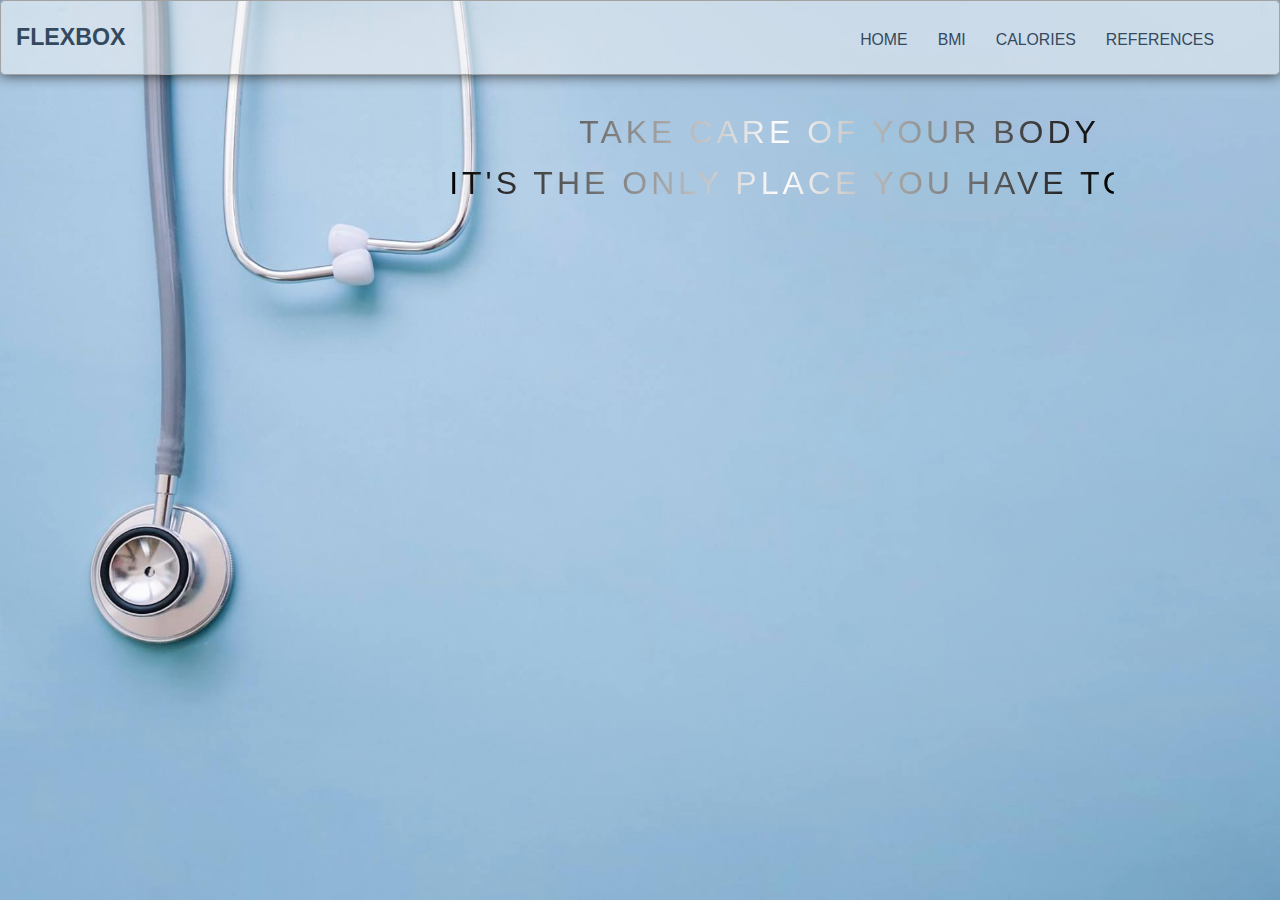
==== index.html @ e9813dfd "test" ====
<!DOCTYPE html>
<html lang="en">
<head>
    <meta charset="UTF-8">
    <meta http-equiv="X-UA-Compatible" content="IE=edge">
    <meta name="viewport" content="width=device-width, initial-scale=1.0">
    <link rel="stylesheet" href="index.css">
    <title>BMI </title>
</head>
<body>
    <header class="header">
        <h1 class="logo"><a href="#">Flexbox</a></h1>
          <ul class="main-nav" style="padding-right: 50px;">
              <li><a href="#">Home</a></li>
              <li><a href="#">BMI</a></li>
              <li><a href="#">Calories</a></li>
              <li><a href="#">References</a></li>
          </ul>
      </header> 
    <p style="float: right; text-align: center;padding-right: 50px;">Take care of your body <br> It's the only place you have to live</p>
</body>
</html>
---- index.css ----
body,html {
    height: 100%;
    background-image: url("/images/background.jpeg");
    background-size: cover;
    background-repeat: no-repeat;
    background-attachment: fixed;
}
* {
    box-sizing: border-box;
  }
  body {
    font-family: 'Montserrat', sans-serif;
    line-height: 1.6;
    margin: 0;
    min-height: 100vh;
  }
  ul {
    margin: 0;
    padding: 0;
    list-style: none;
  }
  li {
    margin: left 20px;;
  }
  
  
  h2,
  h3,
  a {
    color: #34495e;
  }
  
  a {
    text-decoration: none;
  }
  
  
  
  .logo {
    margin: 0;
    font-size: 1.45em;
  }
  
  .main-nav {
    margin-top: 5px;
  
  }
  .logo a,
  .main-nav a {
    padding: 10px 15px;
    text-transform: uppercase;
    text-align: center;
    display: block;
  }
  
  .main-nav a {
    color: #34495e;
    font-size: .99em;
  }
  
  .main-nav a:hover {
    color: #718daa;
  }
  
  
  
  .header {
    padding-top: .5em;
    padding-bottom: .5em;
    border: 1px solid #a2a2a2;
    background-color: #f4f4f480;
    -webkit-box-shadow: 0px 0px 14px 0px rgba(0,0,0,0.75);
    -moz-box-shadow: 0px 0px 14px 0px rgba(0,0,0,0.75);
    box-shadow: 0px 0px 14px 0px rgba(0,0,0,0.75);
    -webkit-border-radius: 5px;
    -moz-border-radius: 5px;
    border-radius: 5px;
  }
  @media (min-width: 769px) {
    .header,
    .main-nav {
      display: flex;
    }
    .header {
      flex-direction: column;
      align-items: center;
        .header{
      width: 80%;
      margin: 0 auto;
      max-width: 1150px;
    }
    }
  
  }
  
  @media (min-width: 1025px) {
    .header {
      flex-direction: row;
      justify-content: space-between;
    }
  
  }
  p {
    position: relative;
    font-family: sans-serif;
    text-transform: uppercase;
    font-size: 2em;
    letter-spacing: 4px;
    overflow: hidden;
    background: linear-gradient(90deg, #000, #fff, #000);
    background-repeat: no-repeat;
    background-size: 80%;
    animation: animate 6s linear infinite;
    -webkit-background-clip: text;
    -webkit-text-fill-color: rgba(255, 255, 255, 0);
  }
  
  @keyframes animate {
    0% {
      background-position: -500%;
    }
    100% {
      background-position: 500%;
    }
  }
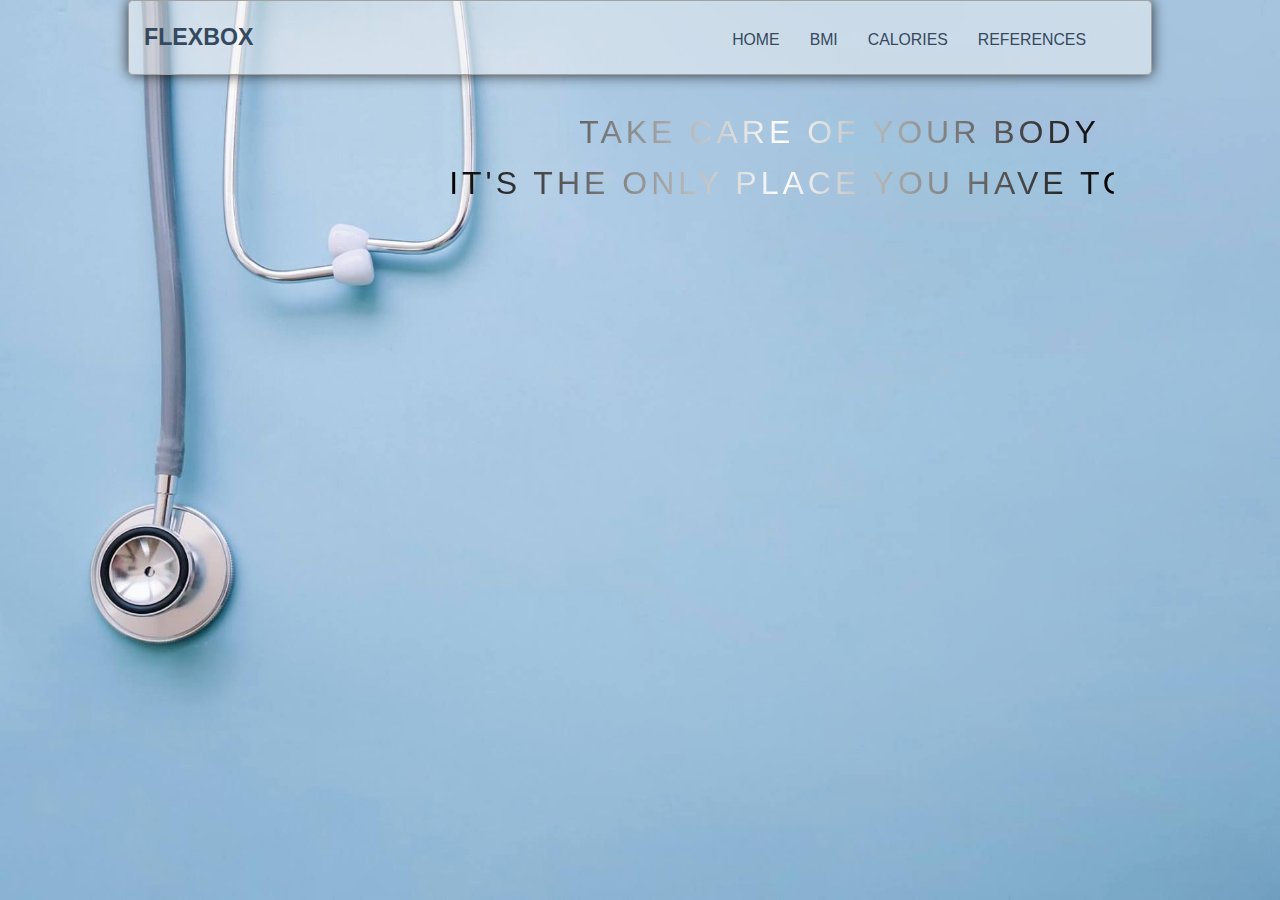
==== commit 73c8a14f: "70%" ====
--- a/index.html
+++ b/index.html
@@ -5,16 +5,17 @@
     <meta http-equiv="X-UA-Compatible" content="IE=edge">
     <meta name="viewport" content="width=device-width, initial-scale=1.0">
     <link rel="stylesheet" href="index.css">
+    <link rel="stylesheet" href="home.css">
     <title>BMI </title>
 </head>
 <body>
     <header class="header">
         <h1 class="logo"><a href="#">Flexbox</a></h1>
           <ul class="main-nav" style="padding-right: 50px;">
-              <li><a href="#">Home</a></li>
-              <li><a href="#">BMI</a></li>
-              <li><a href="#">Calories</a></li>
-              <li><a href="#">References</a></li>
+              <li><a href="index.html">Home</a></li>
+              <li><a href="BMI2.html">BMI</a></li>
+              <li><a href="calories.html">Calories</a></li>
+              <li><a href="references.html">References</a></li>
           </ul>
       </header> 
     <p style="float: right; text-align: center;padding-right: 50px;">Take care of your body <br> It's the only place you have to live</p>
--- a/index.css
+++ b/index.css
@@ -83,15 +83,15 @@
     }
     .header {
       flex-direction: column;
-      align-items: center;
-        .header{
+      align-items: center;}
+    .header{
       width: 80%;
       margin: 0 auto;
       max-width: 1150px;
     }
     }
   
-  }
+  
   
   @media (min-width: 1025px) {
     .header {
@@ -100,26 +100,7 @@
     }
   
   }
-  p {
-    position: relative;
-    font-family: sans-serif;
-    text-transform: uppercase;
-    font-size: 2em;
-    letter-spacing: 4px;
-    overflow: hidden;
-    background: linear-gradient(90deg, #000, #fff, #000);
-    background-repeat: no-repeat;
-    background-size: 80%;
-    animation: animate 6s linear infinite;
-    -webkit-background-clip: text;
-    -webkit-text-fill-color: rgba(255, 255, 255, 0);
-  }
-  
-  @keyframes animate {
-    0% {
-      background-position: -500%;
-    }
-    100% {
-      background-position: 500%;
-    }
-  }+ div{
+
+  line-height: 150%;
+ }--- a/home.css
+++ b/home.css
@@ -0,0 +1,23 @@
+p {
+    position: relative;
+    font-family: sans-serif;
+    text-transform: uppercase;
+    font-size: 2em;
+    letter-spacing: 4px;
+    overflow: hidden;
+    background: linear-gradient(90deg, #000, #fff, #000);
+    background-repeat: no-repeat;
+    background-size: 80%;
+    animation: animate 6s linear infinite;
+    -webkit-background-clip: text;
+    -webkit-text-fill-color: rgba(255, 255, 255, 0);
+  }
+  
+  @keyframes animate {
+    0% {
+      background-position: -500%;
+    }
+    100% {
+      background-position: 500%;
+    }
+  }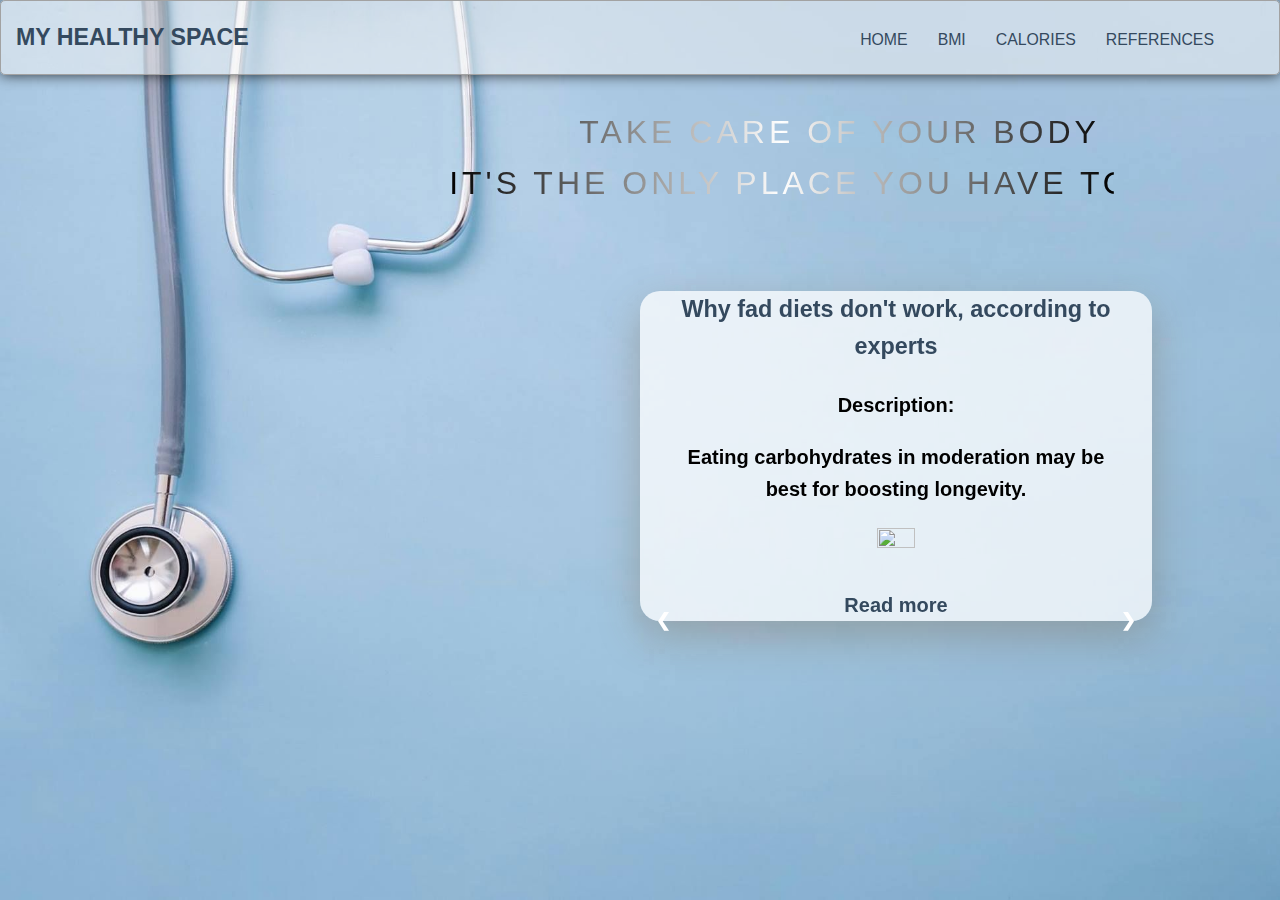
==== commit ee8351b5: "done" ====
--- a/index.html
+++ b/index.html
@@ -10,14 +10,48 @@
 </head>
 <body>
     <header class="header">
-        <h1 class="logo"><a href="#">Flexbox</a></h1>
+        <h1 class="logo"><a href="#">My Healthy Space</a></h1>
           <ul class="main-nav" style="padding-right: 50px;">
               <li><a href="index.html">Home</a></li>
               <li><a href="BMI2.html">BMI</a></li>
               <li><a href="calories.html">Calories</a></li>
               <li><a href="references.html">References</a></li>
           </ul>
-      </header> 
-    <p style="float: right; text-align: center;padding-right: 50px;">Take care of your body <br> It's the only place you have to live</p>
+    </header> 
+        <p id="pr1" style="float: right; text-align: center;padding-right: 50px;">Take care of your body <br> It's the only place you have to live</p>
+  
+        <div class="slideshow-containe">
+            <div class="mySlides fade"> 
+                <h3>Why fad diets don't work, according to experts</h3>
+                <p>Description:</p>
+                <p> Eating carbohydrates in moderation may be best for boosting longevity.</p>
+                <img style="width: 30%; height: 30%;" src="https://cdn.mos.cms.futurecdn.net/rbSYdgbCJEfaUWAKznJvvX-1200-80.jpg.webp" alt="">
+                <br><br>
+                <a href="https://www.livescience.com/why-fad-diets-dont-work">Read more</a>
+            </div>
+            <div class="mySlides fade"> 
+                <h3>Gut health: What is it and how does it affect your body?</h3>
+                <p >Description:</p>
+                <p>Gut health isn't just about good digestion. Here's why it's essential for overall health.</p>
+                <img style="width: 30%; height: 30%;" src="https://cdn.mos.cms.futurecdn.net/PrX4Zj2at4rbJKjEy6utdM-1200-80.jpg.webp" alt="">
+                <br><br>
+                <a href="https://www.livescience.com/what-is-gut-health-and-why-is-it-important">Read more</a>
+            </div>
+            <div class="mySlides fade"> 
+                <h3>Your Low Carb Diet Won't Kill You, But It's Probably Not a Good Idea</h3>
+                <p >Description:</p>
+                <p>A new study suggests low-carb diets could be deadly. </p>
+                <img style="width: 30%; height: 30%;" src="https://cdn.mos.cms.futurecdn.net/NVKJySocALg7zbuXum6RnV-1200-80.jpg.webp" alt="">
+                <br><br>
+                <a href="https://www.livescience.com/63453-low-carb-diet-mortality.html">Read more</a>
+            </div>
+           
+            <a class="prev" onclick="plusSlide(-1)">&#10094;</a>
+            <a class="next" onclick="plusSlide(1)">&#10095;</a>
+        </div>
+            <br>
+        
+            <script src="home.js"></script>
+            <script src='https://code.jquery.com/jquery-2.2.4.js'></script>       
 </body>
 </html>--- a/index.css
+++ b/index.css
@@ -1,106 +1,102 @@
 body,html {
-    height: 100%;
-    background-image: url("/images/background.jpeg");
-    background-size: cover;
-    background-repeat: no-repeat;
-    background-attachment: fixed;
+  height: 100%;
+  background-image: url("/images/background.jpeg");
+  background-size: cover;
+  background-repeat: no-repeat;
+  background-attachment: fixed;
 }
 * {
-    box-sizing: border-box;
+  box-sizing: border-box;
+}
+body {
+  font-family: 'Montserrat', sans-serif;
+  line-height: 1.6;
+  margin: 0;
+  min-height: 100vh;
+}
+ul {
+  margin: 0;
+  padding: 0;
+  list-style: none;
+}
+li {
+  margin: left 20px;;
+}
+
+
+h2,
+h3,
+a {
+  color: #34495e;
+}
+
+a {
+  text-decoration: none;
+}
+
+
+
+.logo {
+  margin: 0;
+  font-size: 1.45em;
+}
+
+.main-nav {
+  margin-top: 5px;
+
+}
+.logo a,
+.main-nav a {
+  padding: 10px 15px;
+  text-transform: uppercase;
+  text-align: center;
+  display: block;
+}
+
+.main-nav a {
+  color: #34495e;
+  font-size: .99em;
+}
+
+.main-nav a:hover {
+  color: #718daa;
+}
+
+
+
+.header {
+  padding-top: .5em;
+  padding-bottom: .5em;
+  border: 1px solid #a2a2a2;
+  background-color: #f4f4f480;
+  -webkit-box-shadow: 0px 0px 14px 0px rgba(0,0,0,0.75);
+  -moz-box-shadow: 0px 0px 14px 0px rgba(0,0,0,0.75);
+  box-shadow: 0px 0px 14px 0px rgba(0,0,0,0.75);
+  -webkit-border-radius: 5px;
+  -moz-border-radius: 5px;
+  border-radius: 5px;
+}
+@media (min-width: 769px) {
+  .header,
+  .main-nav {
+    display: flex;
   }
-  body {
-    font-family: 'Montserrat', sans-serif;
-    line-height: 1.6;
-    margin: 0;
-    min-height: 100vh;
+  .header {
+    flex-direction: column;
+    align-items: center;
+      .header{
+    width: 80%;
+    margin: 0 auto;
+    max-width: 1150px;
   }
-  ul {
-    margin: 0;
-    padding: 0;
-    list-style: none;
   }
-  li {
-    margin: left 20px;;
+
+}
+
+@media (min-width: 1025px) {
+  .header {
+    flex-direction: row;
+    justify-content: space-between;
   }
-  
-  
-  h2,
-  h3,
-  a {
-    color: #34495e;
-  }
-  
-  a {
-    text-decoration: none;
-  }
-  
-  
-  
-  .logo {
-    margin: 0;
-    font-size: 1.45em;
-  }
-  
-  .main-nav {
-    margin-top: 5px;
-  
-  }
-  .logo a,
-  .main-nav a {
-    padding: 10px 15px;
-    text-transform: uppercase;
-    text-align: center;
-    display: block;
-  }
-  
-  .main-nav a {
-    color: #34495e;
-    font-size: .99em;
-  }
-  
-  .main-nav a:hover {
-    color: #718daa;
-  }
-  
-  
-  
-  .header {
-    padding-top: .5em;
-    padding-bottom: .5em;
-    border: 1px solid #a2a2a2;
-    background-color: #f4f4f480;
-    -webkit-box-shadow: 0px 0px 14px 0px rgba(0,0,0,0.75);
-    -moz-box-shadow: 0px 0px 14px 0px rgba(0,0,0,0.75);
-    box-shadow: 0px 0px 14px 0px rgba(0,0,0,0.75);
-    -webkit-border-radius: 5px;
-    -moz-border-radius: 5px;
-    border-radius: 5px;
-  }
-  @media (min-width: 769px) {
-    .header,
-    .main-nav {
-      display: flex;
-    }
-    .header {
-      flex-direction: column;
-      align-items: center;}
-    .header{
-      width: 80%;
-      margin: 0 auto;
-      max-width: 1150px;
-    }
-    }
-  
-  
-  
-  @media (min-width: 1025px) {
-    .header {
-      flex-direction: row;
-      justify-content: space-between;
-    }
-  
-  }
- div{
 
-  line-height: 150%;
- }+}--- a/home.css
+++ b/home.css
@@ -1,23 +1,99 @@
-p {
-    position: relative;
-    font-family: sans-serif;
-    text-transform: uppercase;
-    font-size: 2em;
-    letter-spacing: 4px;
-    overflow: hidden;
-    background: linear-gradient(90deg, #000, #fff, #000);
-    background-repeat: no-repeat;
-    background-size: 80%;
-    animation: animate 6s linear infinite;
-    -webkit-background-clip: text;
-    -webkit-text-fill-color: rgba(255, 255, 255, 0);
+#pr1 {
+  position: relative;
+  font-family: sans-serif;
+  text-transform: uppercase;
+  font-size: 2em;
+  letter-spacing: 4px;
+  overflow: hidden;
+  background: linear-gradient(90deg, #000, #fff, #000);
+  background-repeat: no-repeat;
+  background-size: 80%;
+  animation: animate 8s linear infinite;
+  -webkit-background-clip: text;
+  -webkit-text-fill-color: rgba(255, 255, 255, 0);
+}
+
+@keyframes animate {
+  0% {
+    background-position: -500%;
   }
+  100% {
+    background-position: 500%;
+  }
+}
+
+.slideshow-containe{
   
-  @keyframes animate {
-    0% {
-      background-position: -500%;
-    }
-    100% {
-      background-position: 500%;
-    }
-  }+  position: fixed;
+  margin-top: 15%;
+  margin-left:50%;
+  margin-right: 10%;
+}
+.mySlides{
+padding-right: 40px;
+padding-left: 40px;
+background: #ffffffbe;
+border-radius: 20px;
+display: block;
+align-items: center;
+box-shadow: 0px 15px 40px #7E6D5766;
+text-align: center;
+font-weight: bold;
+font-size: 20px;
+}
+
+* {box-sizing:border-box}
+/* Slideshow container */
+.slideshow-container {
+max-width: 1000px;
+position: fixed;
+/* margin: auto; */
+}
+
+/* Hide the images by default */
+.mySlides {
+display: none;
+}
+
+/* Next & previous buttons */
+.prev, .next {
+cursor: pointer;
+position:fixed;
+top: 68%;
+width: auto;
+margin-top: -22px;
+padding: 16px;
+color: white;
+font-weight: bold;
+font-size: 18px;
+transition: 0.6s ease;
+border-radius: 0 3px 3px 0;
+user-select: none;
+}
+
+/* Position the "next button" to the right */
+.next {
+right: 10%;
+border-radius: 3px 0 0 3px;
+}
+
+/* On hover, add a black background color with a little bit see-through */
+.prev:hover, .next:hover {
+background-color: rgba(0,0,0,0.8);
+}
+
+
+.active, .dot:hover {
+background-color: #717171;
+}
+
+/* Fading animation */
+.fade {
+animation-name: fade;
+animation-duration: 1.5s;
+}
+
+@keyframes fade {
+from {opacity: .4}
+to {opacity: 1}
+}